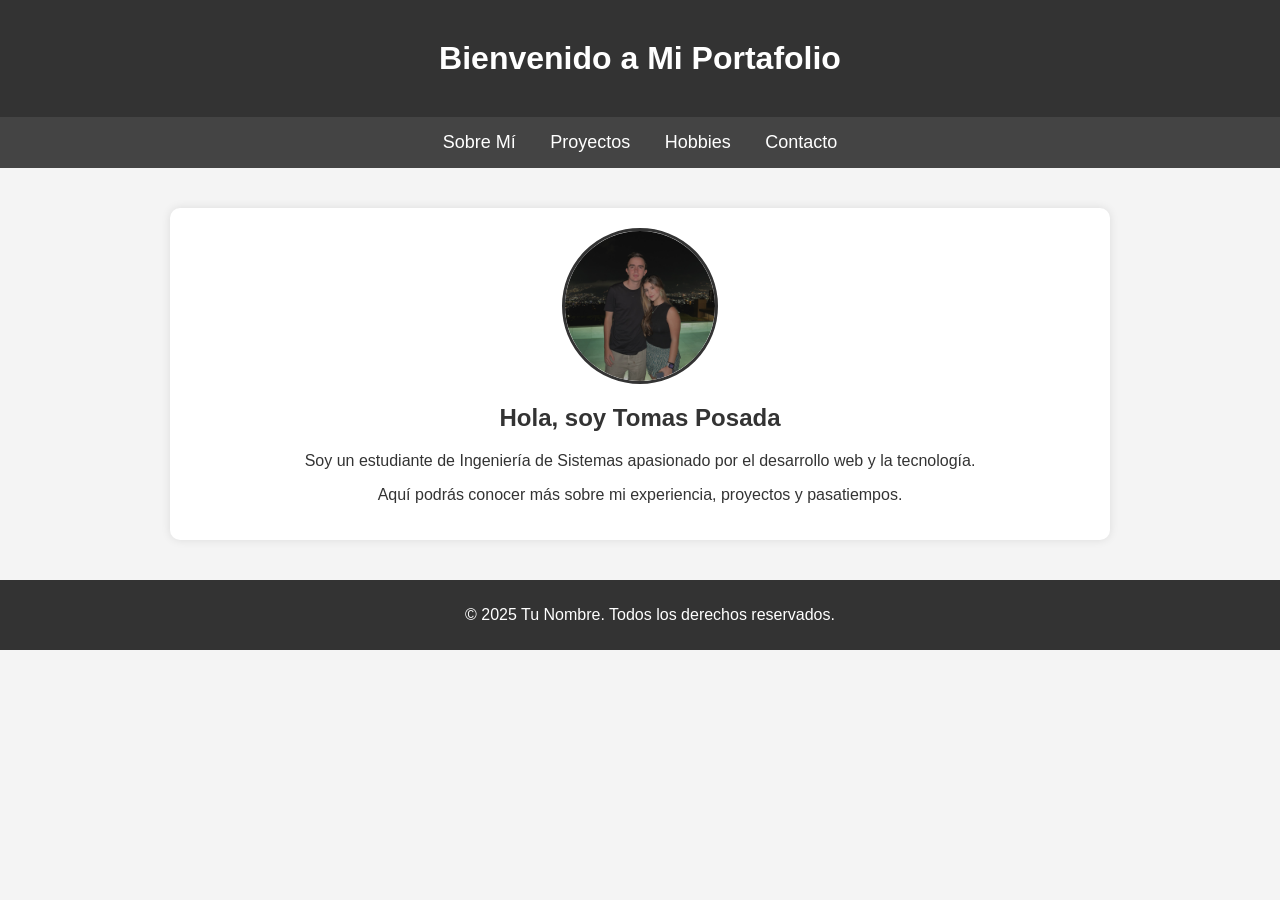
==== index.html @ 95f2f6fd "Commit" ====
<!DOCTYPE html>
<html lang="es">
<head>
    <meta charset="UTF-8">
    <meta name="viewport" content="width=device-width, initial-scale=1.0">
    <title>Mi Portafolio</title>
    <link rel="stylesheet" href="styles.css">
</head>
<body>
    <header>
        <h1>Bienvenido a Mi Portafolio</h1>
    </header>
    <nav>
        <ul>
            <li><a href="about.html">Sobre Mí</a></li>
            <li><a href="projects.html">Proyectos</a></li>
            <li><a href="hobbies.html">Hobbies</a></li>
            <li><a href="contact.html">Contacto</a></li>
        </ul>
    </nav>
    <section>
        <img src="IMG_3281.jpg" alt="Tomas" class="profile-img">
        <h2>Hola, soy Tomas Posada</h2>
        <p>Soy un estudiante de Ingeniería de Sistemas apasionado por el desarrollo web y la tecnología.</p>
        <p>Aquí podrás conocer más sobre mi experiencia, proyectos y pasatiempos.</p>
    </section>
    <footer>
        <p>&copy; 2025 Tu Nombre. Todos los derechos reservados.</p>
    </footer>
</body>
</html>
---- styles.css ----
/* Archivo: styles.css */
body {
    font-family: 'Arial', sans-serif;
    margin: 0;
    padding: 0;
    text-align: center;
    background-color: #f4f4f4;
    color: #333;
}

header {
    background-color: #333;
    color: white;
    padding: 20px;
    text-align: center;
}

h1, h2 {
    margin: 20px;
}

nav {
    text-align: center;
    background: #444;
    padding: 15px 0;
}

nav ul {
    list-style: none;
    padding: 0;
    margin: 0;
}

nav ul li {
    display: inline;
    margin: 0 15px;
}

nav ul li a {
    text-decoration: none;
    color: white;
    font-size: 18px;
    transition: 0.3s;
}

nav ul li a:hover {
    color: #f4a261;
}

section {
    max-width: 900px;
    margin: 40px auto;
    background: white;
    padding: 20px;
    border-radius: 10px;
    box-shadow: 0px 0px 10px rgba(0, 0, 0, 0.1);
}

.profile-img {
    width: 150px;
    height: 150px;
    border-radius: 50%;
    object-fit: cover;
    display: block;
    margin: 0 auto 20px;
    border: 3px solid #333;
}

/* Sección de Hobbies */
.hobbies-container {
    display: flex;
    justify-content: center;
    gap: 20px;
    flex-wrap: wrap;
    margin-top: 20px;
}

.hobby {
    background: #fff;
    padding: 15px;
    border-radius: 8px;
    box-shadow: 0px 0px 8px rgba(0, 0, 0, 0.1);
    max-width: 250px;
    text-align: center;
}

.hobby img {
    width: 100%;
    max-width: 200px;
    height: auto;
    border-radius: 8px;
}

/* Botones */
.btn {
    display: block;
    width: 200px;
    text-align: center;
    margin: 20px auto;
    padding: 10px;
    background: #f4a261;
    color: white;
    text-decoration: none;
    border-radius: 5px;
    transition: 0.3s;
}

.btn:hover {
    background: #e76f51;
}

/* Formulario de contacto */
form {
    display: flex;
    flex-direction: column;
    max-width: 600px;
    margin: auto;
}

label {
    margin-top: 10px;
    font-weight: bold;
}

input, textarea {
    padding: 10px;
    margin-top: 5px;
    border: 1px solid #ccc;
    border-radius: 5px;
    width: 100%;
}

button {
    margin-top: 20px;
    padding: 10px;
    background: #2a9d8f;
    color: white;
    border: none;
    border-radius: 5px;
    cursor: pointer;
    transition: 0.3s;
}

button:hover {
    background: #21867a;
}

footer {
    background-color: #333;
    color: white;
    padding: 10px;
    text-align: center;
    position: relative;
    bottom: 0;
    width: 100%;
}

/* Responsive */
@media (max-width: 768px) {
    nav ul li {
        display: block;
        margin: 10px 0;
    }

    section {
        width: 90%;
    }

    .hobbies-container {
        flex-direction: column;
        align-items: center;
    }
}
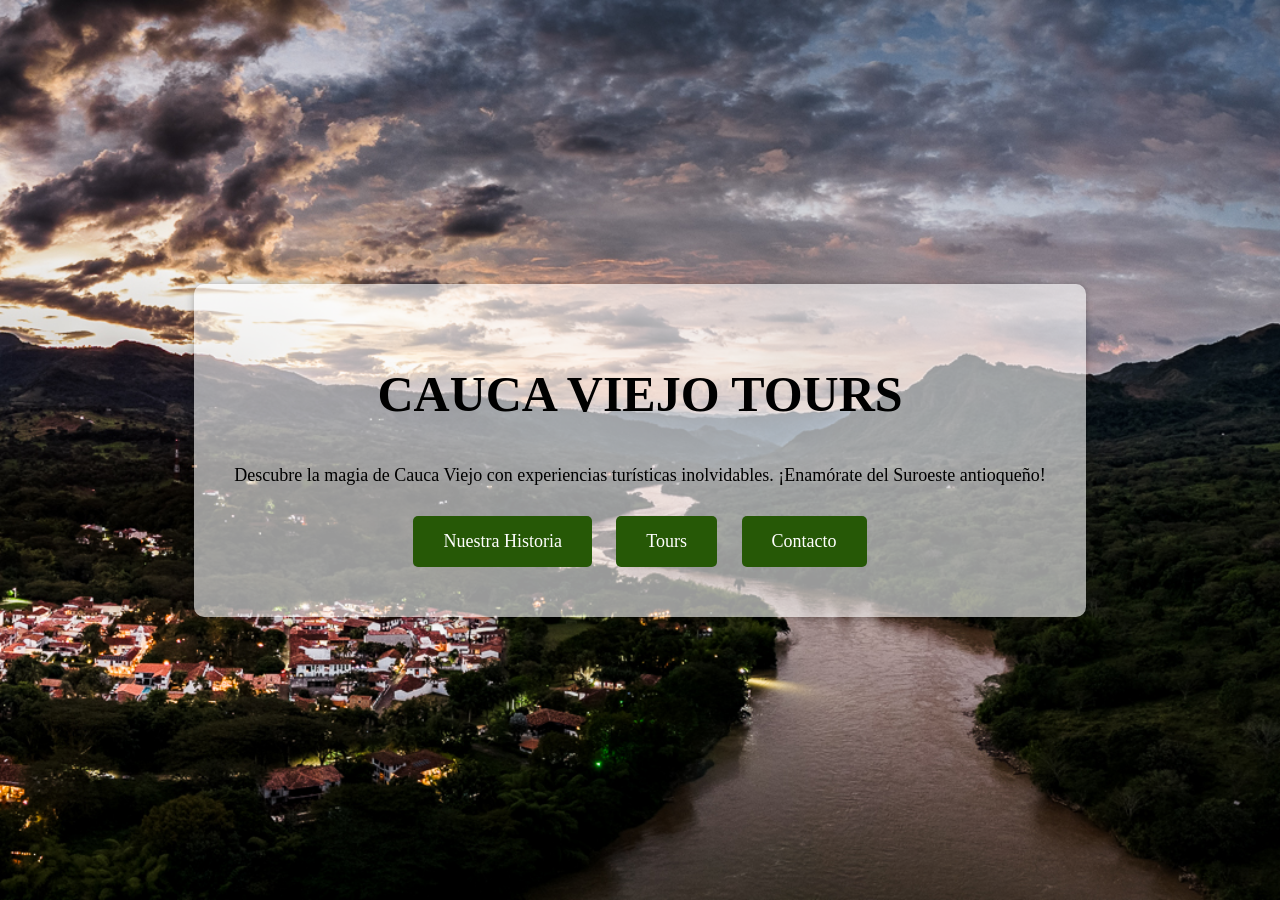
==== commit 69525bad: "Nuevo" ====
--- a/index.html
+++ b/index.html
@@ -3,29 +3,26 @@
 <head>
     <meta charset="UTF-8">
     <meta name="viewport" content="width=device-width, initial-scale=1.0">
-    <title>Mi Portafolio</title>
+    <title>Cauca Viejo Tours</title>
     <link rel="stylesheet" href="styles.css">
 </head>
-<body>
-    <header>
-        <h1>Bienvenido a Mi Portafolio</h1>
-    </header>
-    <nav>
-        <ul>
-            <li><a href="about.html">Sobre Mí</a></li>
-            <li><a href="projects.html">Proyectos</a></li>
-            <li><a href="hobbies.html">Hobbies</a></li>
-            <li><a href="contact.html">Contacto</a></li>
-        </ul>
-    </nav>
-    <section>
-        <img src="IMG_3281.jpg" alt="Tomas" class="profile-img">
-        <h2>Hola, soy Tomas Posada</h2>
-        <p>Soy un estudiante de Ingeniería de Sistemas apasionado por el desarrollo web y la tecnología.</p>
-        <p>Aquí podrás conocer más sobre mi experiencia, proyectos y pasatiempos.</p>
+
+<body class="index-page"> <!-- Added class "index-page" to target styles for this page only -->
+
+    <section class="section-container">
+        <h1 class="section-title">Cauca Viejo Tours</h1>
+        <p class="section-text">
+            Descubre la magia de Cauca Viejo con experiencias turísticas inolvidables. 
+            ¡Enamórate del Suroeste antioqueño!
+        </p>
+        
+        <div class="nav-buttons">
+            <a href="about.html" class="nav-button">Nuestra Historia</a>
+            <a href="tours.html" class="nav-button">Tours</a>
+            <a href="contact.html" class="nav-button">Contacto</a>
+        </div>
     </section>
-    <footer>
-        <p>&copy; 2025 Tu Nombre. Todos los derechos reservados.</p>
-    </footer>
+
 </body>
 </html>
+
--- a/styles.css
+++ b/styles.css
@@ -1,174 +1,473 @@
-/* Archivo: styles.css */
-body {
+/* ==========================
+   STYLES FOR INDEX PAGE ONLY
+   ========================== */
+   .index-page {
+    background: url('HomeBack.jpg') no-repeat center center/cover; /* Unique background */
     font-family: 'Arial', sans-serif;
     margin: 0;
     padding: 0;
-    text-align: center;
-    background-color: #f4f4f4;
-    color: #333;
-}
-
-header {
-    background-color: #333;
-    color: white;
+    color: #000; /* Default text color */
+    height: 100vh;
+    display: flex;
+    flex-direction: column;
+    justify-content: center;
+    align-items: center;
+    text-align: center;
+}
+
+/* Background for the section container */
+.index-page .section-container {
+    background: rgba(255, 255, 255, 0.6); /* Semi-transparent white */
+    padding: 40px;
+    border-radius: 10px;
+    box-shadow: 0 0 10px rgba(0, 0, 0, 0.3);
+}
+
+/* Title Style */
+.index-page .section-title {
+    color: black; /* Black text */
+    font-size: 50px; /* Bigger size */
+    font-weight: bold;
+    text-transform: uppercase; /* Uppercase */
+    font-family: "Times New Roman", serif;; /* Change the font */
+}
+
+/* Description text */
+.index-page .section-text {
+    color: black; /* Adjust the color to match */
+    font-size: 18px;
+    font-weight: 400;
+    font-family: "Times New Roman", serif;; /* Change the font */
+
+}
+
+/* ==========================
+   BUTTON STYLES
+   ========================== */
+.index-page .nav-buttons {
+    margin-top: 20px;
+}
+
+.index-page .nav-button {
+    display: inline-block;
+    padding: 15px 30px;
+    margin: 10px;
+    background: #265806; /* Green */
+    color: white;
+    text-decoration: none;
+    font-size: 18px;
+   
+    border-radius: 5px;
+    font-family: "Times New Roman", serif;; /* Change the font */
+    transition: background 0.3s ease;
+}
+
+.index-page .nav-button:hover {
+    background: #1d4505; /* Darker green */
+}
+
+/* ==========================
+   GENERAL STYLES (ABOUT PAGE)
+   ========================== */
+   .about-page {
+    background: url('LA-FONDA-10\ \(2\).jpg') no-repeat center center fixed;
+    background-size: cover;
+    font-family: "Times new roman", sans-serif;
+    color: white;
+    margin: 0;
+    padding: 0;
+    text-align: center;
+}
+
+/* ==========================
+   ABOUT SECTION (Text + Image)
+   ========================== */
+.about-container {
+    display: flex;
+    align-items: center;
+    justify-content: center;
+    gap: 40px;
+    padding: 50px;
+    text-align: left;
+    max-width: 1000px;
+    margin: auto;
+}
+
+/* Text Box (Now with a background for better readability) */
+.about-text {
+    width: 50%;
+    max-width: 500px;
+    background: rgb(0, 0, 0); /* Dark semi-transparent background */
     padding: 20px;
-    text-align: center;
-}
-
-h1, h2 {
-    margin: 20px;
-}
-
-nav {
-    text-align: center;
-    background: #444;
-    padding: 15px 0;
-}
-
-nav ul {
+    border-radius: 10px;
+    box-shadow: 0 0 10px rgba(0, 0, 0, 0.3); /* Subtle shadow */
+}
+
+/* Title */
+.about-text h1 {
+    font-size: 36px;
+    font-weight: bold;
+    text-transform: uppercase;
+    margin-bottom: 10px;
+}
+
+/* Subtitle */
+.about-text h2 {
+    font-size: 20px;
+    font-weight: normal;
+    margin-bottom: 15px;
+}
+
+/* Paragraphs */
+.about-text p {
+    font-size: 16px;
+    line-height: 1.5;
+    text-align: justify;
+}
+
+/* ==========================
+   IMAGE STYLING (Smaller & Aligned)
+   ========================== */
+.about-image {
+    width: 40%;
+    display: flex;
+    justify-content: center;
+}
+
+.about-image img {
+    width: 100%;
+    max-width: 300px;
+    border-radius: 10px;
+}
+
+/* ==========================
+   INFO CARDS (Below)
+   ========================== */
+.about-details {
+    display: flex;
+    justify-content: center;
+    gap: 20px;
+    padding: 40px;
+    flex-wrap: wrap;
+}
+
+.about-card {
+    width: 30%;
+    min-width: 250px;
+    background: rgba(255, 255, 255, 0.1);
+    padding: 20px;
+    border-radius: 10px;
+    text-align: center;
+}
+
+/* ==========================
+   BACK BUTTON
+   ========================== */
+.back-button-container {
+    margin-top: 20px;
+}
+
+.back-button {
+    display: inline-block;
+    background-color: #ff6600;
+    color: white;
+    padding: 10px 20px;
+    font-size: 18px;
+    text-decoration: none;
+    border-radius: 5px;
+    transition: background 0.3s ease;
+}
+
+.back-button:hover {
+    background-color: #e68900;
+}
+
+
+/* Ajuste general del cuerpo */
+/* 🔹 Estilos GENERALES para TODAS las páginas */
+body {
+    background: url('HomeBack.jpg') no-repeat center center fixed;
+    background-size: cover;
+    color: white;
+    font-family: Arial, sans-serif;
+    margin: 0;
+    padding-top: 100; /* El valor predeterminado para las otras páginas */
+}
+
+/* 🔹 Estilos ESPECÍFICOS para la página de TOURS */
+.tours-page {
+    background: url('BackroundC.jpg') no-repeat center center fixed;
+    background-size: cover;
+    padding-top: 120px; /* Solo afecta la página de tours */
+}
+
+/* Contenedor principal del tour */
+.tour-container {
+    max-width: 1000px;
+    margin: 0 auto;
+    padding: 40px;
+    background: rgba(0, 0, 0, 0.8);
+    border-radius: 10px;
+    position: relative;
+    z-index: 10;
+    font-family: "Times new roman", serif; /* Change this to your preferred font */
+
+}
+
+/* Títulos */
+.tour-container h1 {
+    font-size: 36px;
+    text-align: center;
+    margin-bottom: 10px;
+}
+
+.tour-container .tour-description {
+    font-weight: bold;
+    text-align: center;
+    font-size: 18px;
+}
+
+.tour-container .tour-text {
+    text-align: center;
+    font-size: 16px;
+    margin-bottom: 30px;
+}
+
+/* Sección de los tours (A pie y Mule) */
+.tour-section {
+    display: flex;
+    justify-content: space-between;
+    gap: 20px;
+    margin-top: 20px;
+}
+
+/* Contenedores individuales */
+.tour-option {
+    width: 48%;
+    background: rgba(255, 255, 255, 0.1);
+    padding: 20px;
+    border-radius: 10px;
+    text-align: center;
+}
+
+/* Imágenes */
+.tour-image {
+    width: 100%;
+    margin-top: 10px;
+    border-radius: 10px;
+}
+
+/* Ajustes individuales de las imágenes */
+.pie-image {
+    width: 80%;
+    max-width: 400px;
+}
+
+.mule-image {
+    width: 80%;
+    max-width: 400px;
+}
+.bote-description {
+    text-align: center;
+    max-width: 800px;
+    margin: 0 auto;
+    font-family: "Times new roman", serif; /* Change this to your preferred font */
+}
+
+
+.bote-section {
+    text-align: center;
+    margin-top: 40px;
+}
+
+.bote-image {
+    width: 80%;
+    max-width: 400px;
+    border-radius: 10px;
+    margin-bottom: 20px;
+}
+
+.bote-options {
+    display: flex;
+    justify-content: space-around;
+    align-items: center;
+    gap: 20px;
+    margin-top: 20px;
+}
+
+.bote-option {
+    background: rgba(255, 255, 255, 0.1);
+    padding: 10px; /* Reduce padding */
+    border-radius: 8px; /* Make corners smaller */
+    box-shadow: 0 0 8px rgba(0, 0, 0, 0.2);
+    text-align: center;
+    width: 25%; /* Reduce width */
+    font-size: 14px; /* Make text slightly smaller */
+}
+.center {
+    margin-top: 40px; /* Adjust this value */
+}
+
+.bote-option h3 {
+    color: #fffcfc;
+    font-size: 20px;
+}
+
+.bote-option p {
+    font-size: 16px;
+    color: #fbf8f8;
+    font-weight: bold;
+}
+
+.left { 
+    transform: translateX(-50px);
+}
+
+.center {
+    transform: translateY(-20px);
+    background: rgba(255, 255, 255, 0.1);
+    color: white;
+}
+
+.right {
+    transform: translateX(50px);
+}
+
+/* Botón para volver al inicio */
+.back-button {
+    display: block;
+    width: 200px;
+    margin: 30px auto 0;
+    margin-top: 60px; /* Adjust this value */
+    padding: 30px;
+    background: #ff6600;
+    color: white;
+    text-align: center;
+    font-size: 18px;
+    font-weight: bold;
+    border-radius: 5px;
+    text-decoration: none;
+    transition: background 0.3s;
+}
+
+.back-button:hover {
+    background: #cc5500;
+}
+/* Ajuste contact */
+/* ==========================
+   CONTACT PAGE ONLY
+   ========================== */
+   .contact-page {
+    background: url('Dron\ Cauca\ Viejo\ 11.jpg') no-repeat center center fixed;
+    background-size: cover;
+    font-family: "Verdana", sans-serif;
+    margin: 0;
+    padding: 0;
+    color: rgb(12, 0, 0);
+    text-align: center;
+}
+.contact-page header h1 {
+    font-family: "Times new roman", serif; /* Change this to any font */
+    font-size: 50px; /* Adjust the size */
+    font-weight: bold; /* Make it bold */
+    color: #186c0b; /* Change text color (optional) */
+}
+
+
+/* ==========================
+   HEADER STYLES (Only for Contact Page)
+   ========================== */
+.contact-page header {
+    background: rgba(0, 0, 0, 0.8);
+    padding: 20px;
+    font-size: 28px;
+    font-weight: bold;
+}
+
+/* ==========================
+   CONTACT INFO SECTION (Only for Contact Page)
+   ========================== */
+.contact-page section {
+    background: rgba(247, 246, 246, 0.579);
+    max-width: 600px;
+    margin: 30px auto;
+    padding: 20px;
+    border-radius: 10px;
+    box-shadow: 0 0 10px rgba(0, 0, 0, 0.5);
+}
+
+.contact-page h2 {
+    color: #186c0b;
+    font-size: 24px;
+    margin-bottom: 10px;
+}
+
+.contact-page p {
+    font-size: 18px;
+    margin: 5px 0;
+}
+
+/* ==========================
+   SOCIAL MEDIA LINKS (Only for Contact Page)
+   ========================== */
+.contact-page ul {
     list-style: none;
     padding: 0;
-    margin: 0;
-}
-
-nav ul li {
-    display: inline;
-    margin: 0 15px;
-}
-
-nav ul li a {
+}
+
+.contact-page ul li {
+    margin: 10px 0;
+}
+
+.contact-page ul li a {
     text-decoration: none;
-    color: white;
-    font-size: 18px;
-    transition: 0.3s;
-}
-
-nav ul li a:hover {
-    color: #f4a261;
-}
-
-section {
-    max-width: 900px;
-    margin: 40px auto;
-    background: white;
-    padding: 20px;
-    border-radius: 10px;
-    box-shadow: 0px 0px 10px rgba(0, 0, 0, 0.1);
-}
-
-.profile-img {
-    width: 150px;
-    height: 150px;
-    border-radius: 50%;
-    object-fit: cover;
-    display: block;
-    margin: 0 auto 20px;
-    border: 3px solid #333;
-}
-
-/* Sección de Hobbies */
-.hobbies-container {
-    display: flex;
-    justify-content: center;
-    gap: 20px;
-    flex-wrap: wrap;
+    font-size: 18px;
+    color: white;
+    background: #265806;
+    padding: 10px 20px;
+    border-radius: 5px;
+    display: inline-block;
+    transition: background 0.3s ease;
+}
+
+.contact-page ul li a:hover {
+    background: #1d4505;
+}
+
+/* ==========================
+   BACK BUTTON (Only for Contact Page)
+   ========================== */
+.contact-page .btn {
+    display: inline-block;
     margin-top: 20px;
-}
-
-.hobby {
-    background: #fff;
-    padding: 15px;
-    border-radius: 8px;
-    box-shadow: 0px 0px 8px rgba(0, 0, 0, 0.1);
-    max-width: 250px;
-    text-align: center;
-}
-
-.hobby img {
-    width: 100%;
-    max-width: 200px;
-    height: auto;
-    border-radius: 8px;
-}
-
-/* Botones */
-.btn {
-    display: block;
-    width: 200px;
-    text-align: center;
-    margin: 20px auto;
+    padding: 10px 20px;
+    background: #ff6600;
+    color: white;
+    text-decoration: none;
+    font-size: 18px;
+    font-weight: bold;
+    border-radius: 5px;
+    transition: background 0.3s;
+}
+
+.contact-page .btn:hover {
+    background: #cc5500;
+}
+
+/* ==========================
+   FOOTER STYLES (Only for Contact Page)
+   ========================== */
+.contact-page footer {
+    background: rgba(0, 0, 0, 0.8);
     padding: 10px;
-    background: #f4a261;
-    color: white;
-    text-decoration: none;
-    border-radius: 5px;
-    transition: 0.3s;
-}
-
-.btn:hover {
-    background: #e76f51;
-}
-
-/* Formulario de contacto */
-form {
-    display: flex;
-    flex-direction: column;
-    max-width: 600px;
-    margin: auto;
-}
-
-label {
-    margin-top: 10px;
-    font-weight: bold;
-}
-
-input, textarea {
-    padding: 10px;
-    margin-top: 5px;
-    border: 1px solid #ccc;
-    border-radius: 5px;
-    width: 100%;
-}
-
-button {
-    margin-top: 20px;
-    padding: 10px;
-    background: #2a9d8f;
-    color: white;
-    border: none;
-    border-radius: 5px;
-    cursor: pointer;
-    transition: 0.3s;
-}
-
-button:hover {
-    background: #21867a;
-}
-
-footer {
-    background-color: #333;
-    color: white;
-    padding: 10px;
-    text-align: center;
-    position: relative;
+    position: absolute;
     bottom: 0;
     width: 100%;
-}
-
-/* Responsive */
-@media (max-width: 768px) {
-    nav ul li {
-        display: block;
-        margin: 10px 0;
-    }
-
-    section {
-        width: 90%;
-    }
-
-    .hobbies-container {
-        flex-direction: column;
-        align-items: center;
-    }
-}
-
+    font-size: 14px;
+}
+
+body {
+    background: url('LA-FONDA-10\ \(2\).jpg') no-repeat center center fixed;
+    background-size: cover;
+}
+/* Side Bar */
